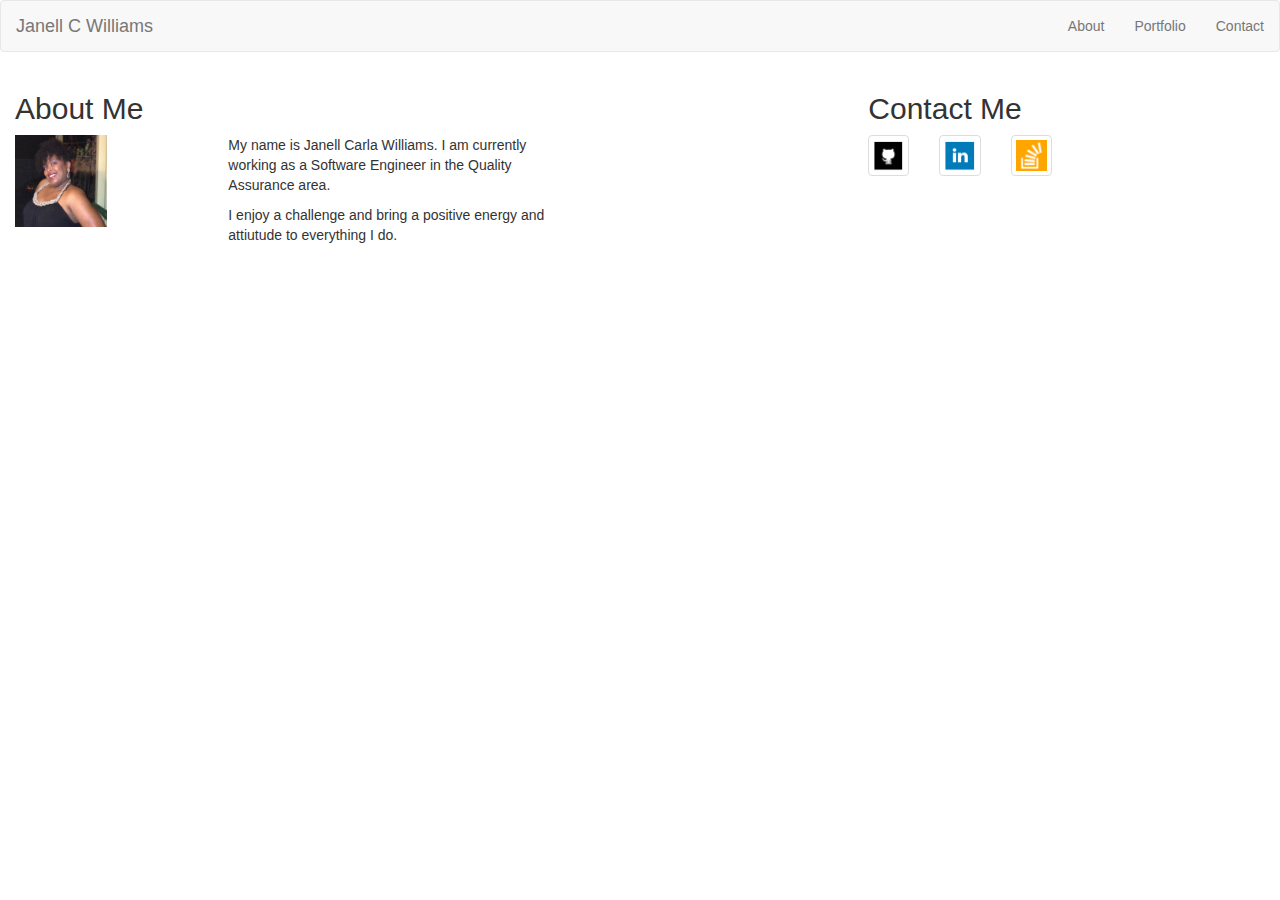
==== index.html @ 97de9d95 "intial commits" ====
<html>

<head>
  <title>Janell Carla Williams</title>
  <!-- Latest compiled and minified CSS -->
  <link rel="stylesheet" href="https://maxcdn.bootstrapcdn.com/bootstrap/3.3.7/css/bootstrap.min.css" integrity="sha384-BVYiiSIFeK1dGmJRAkycuHAHRg32OmUcww7on3RYdg4Va+PmSTsz/K68vbdEjh4u"
    crossorigin="anonymous">
  <meta name="viewport" content="width=device-width, initial-scale=1">
</head>

<body>
  <nav class="navbar navbar-default">
    <div class="container-fluid">
      <!-- Brand and toggle get grouped for better mobile display -->
      <div class="navbar-header">
        <button type="button" class="navbar-toggle collapsed" data-toggle="collapse" data-target="#bs-example-navbar-collapse-1"
          aria-expanded="false">
          <span class="sr-only">Toggle navigation</span>
          <span class="icon-bar"></span>
          <span class="icon-bar"></span>
          <span class="icon-bar"></span>
        </button>
        <a class="navbar-brand" href="#">Janell C Williams</a>
      </div>
      <ul class="nav navbar-nav navbar-right">
        <li>
          <a href="index.html">About</a>
        </li>
        <li>
          <a href="portfolio.html">Portfolio</a>
        </li>
        <li>
          <a href="contact.html">Contact</a>
        </li>
      </ul>
    </div>
    <!-- /.container-fluid -->
  </nav>

  <div class="container-fluid">
    <div class="row">
      <div class="col-sm-8">
        <h2>About Me</h2>
      </div>
      <div class="col-sm-4">
        <h2>Contact Me</h2>
      </div>
    </div>
    <div class="row">
      <div class="col-sm-8">
        <div class="row">
          <div class="col-sm-3">
            <div class="media>
              
                <div class=" media-left ">
              <img id="profilepic " src="assests/images/janell.jpg " alt="Janell C Williams " style="width: 50% " >
          </div>
          </div>
          <div class="col-sm-5 ">
          <!-- <div class="col-sm-4 "> -->
              <p>My name is Janell Carla Williams. I am currently working as a Software Engineer in the Quality Assurance area.</p>
              <p>I enjoy a challenge and bring a positive energy and attiutude to everything I do.</p>   
          </div>
        </div>
</div>

          <div class="col-sm-4 "> 
            <div class="row ">
              <div class="col-xs-2 ">
                  <a href="https://github.com/jcw124 "> 
                    <img src="assests/images/if_github_square_black_107109.png " class="img-fluid img-thumbnail " alt="Gitlab ">
              </div>
             <div class="col-xs-2 ">
                  <a href="https://www.linkedin.com/in/Janell-Carla-Williams/ ">
                      <img src="assests/images/if_linkedin_square_color_107091.png " class="img-fluid img-thumbnail
              " alt="LinkedIn ">
             </div>
              <div class="col-xs-2 "> 
                  <a href="https://stackoverflow.com/users/9314334/jcw124 ">
                <img src="assests/images/if_stackoverflow_273179.png " class="img-fluid img-thumbnail " alt="Stack Overflow ">
              </div>
            </div>
          </div>
    </div>


</body>
</html>
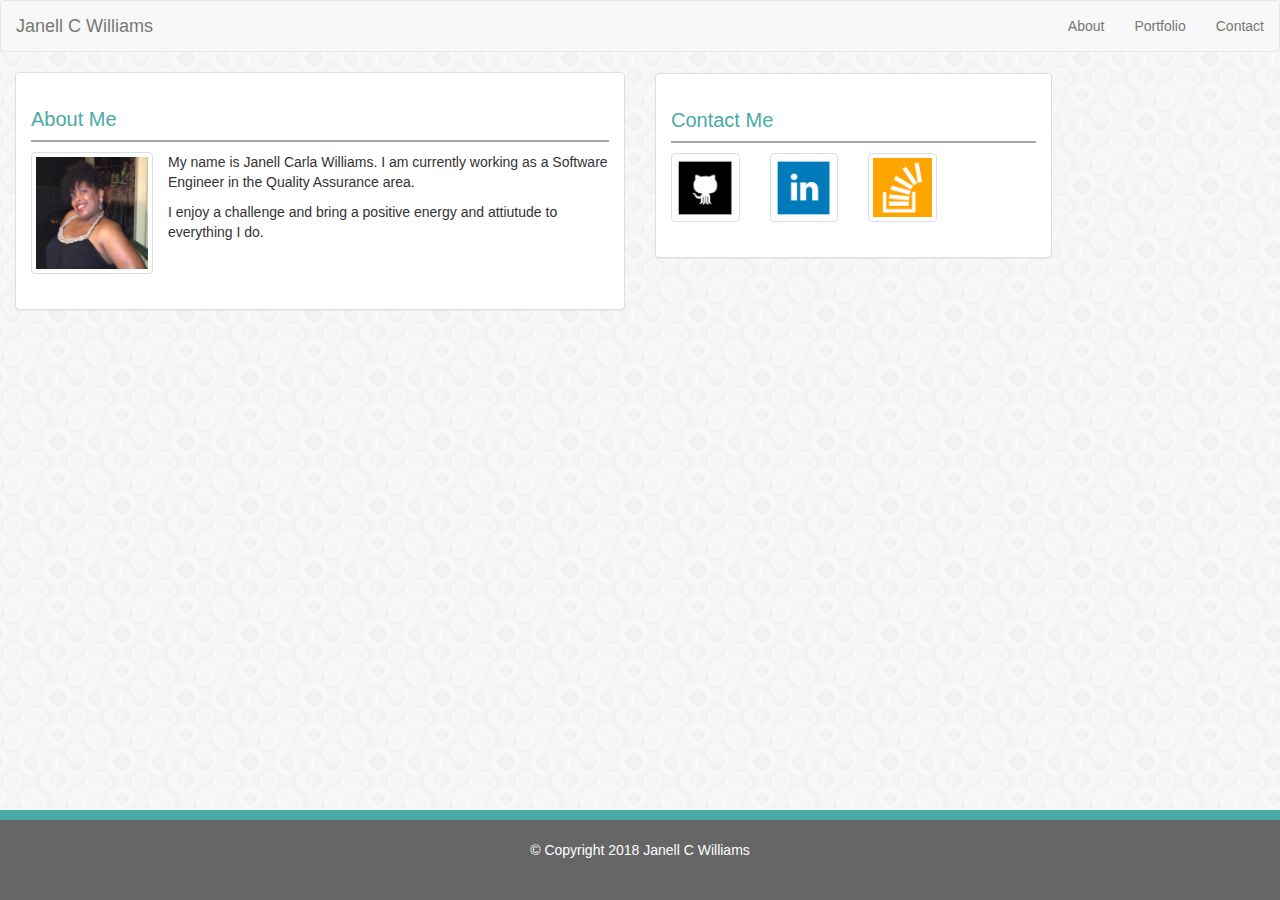
==== commit 9e6f7f21: "more bootstrap updates" ====
--- a/index.html
+++ b/index.html
@@ -5,6 +5,7 @@
   <!-- Latest compiled and minified CSS -->
   <link rel="stylesheet" href="https://maxcdn.bootstrapcdn.com/bootstrap/3.3.7/css/bootstrap.min.css" integrity="sha384-BVYiiSIFeK1dGmJRAkycuHAHRg32OmUcww7on3RYdg4Va+PmSTsz/K68vbdEjh4u"
     crossorigin="anonymous">
+  <link rel="stylesheet" type="text/css" href="assests/css/style.css">
   <meta name="viewport" content="width=device-width, initial-scale=1">
 </head>
 
@@ -12,77 +13,88 @@
   <nav class="navbar navbar-default">
     <div class="container-fluid">
       <!-- Brand and toggle get grouped for better mobile display -->
-      <div class="navbar-header">
-        <button type="button" class="navbar-toggle collapsed" data-toggle="collapse" data-target="#bs-example-navbar-collapse-1"
-          aria-expanded="false">
-          <span class="sr-only">Toggle navigation</span>
-          <span class="icon-bar"></span>
-          <span class="icon-bar"></span>
-          <span class="icon-bar"></span>
-        </button>
-        <a class="navbar-brand" href="#">Janell C Williams</a>
-      </div>
-      <ul class="nav navbar-nav navbar-right">
-        <li>
-          <a href="index.html">About</a>
-        </li>
-        <li>
-          <a href="portfolio.html">Portfolio</a>
-        </li>
-        <li>
-          <a href="contact.html">Contact</a>
-        </li>
-      </ul>
+      <!-- <header> -->
+        <div class="navbar-header">
+          <button type="button" class="navbar-toggle collapsed" data-toggle="collapse" data-target="#bs-example-navbar-collapse-1"
+            aria-expanded="false">
+            <span class="sr-only">Toggle navigation</span>
+            <span class="icon-bar"></span>
+            <span class="icon-bar"></span>
+            <span class="icon-bar"></span>
+          </button>
+          <a class="navbar-brand" href="#" class="name">Janell C Williams</a>
+        </div>
+        <ul class="nav navbar-nav navbar-right">
+          <li>
+            <a href="index.html">About</a>
+          </li>
+          <li>
+            <a href="portfolio.html">Portfolio</a>
+          </li>
+          <li>
+            <a href="contact.html">Contact</a>
+          </li>
+        </ul>
+        <!-- </header> -->
     </div>
-    <!-- /.container-fluid -->
   </nav>
+
 
   <div class="container-fluid">
     <div class="row">
-      <div class="col-sm-8">
-        <h2>About Me</h2>
+      <div class="col-sm-6">
+        <div class="panel panel-default">
+          <div class="panel-body">
+              <h2>About Me</h2>
+            <div class="row">
+              <div class="col-xs-6 col-md-3">
+                 
+                <a href="#" class="thumbnail">
+                  <img src="assests/images/janell.jpg " alt="Janell C Williams">
+                </a>
+              </div>
+              <p>My name is Janell Carla Williams. I am currently working as a Software Engineer in the Quality Assurance area.</p>
+              <p>I enjoy a challenge and bring a positive energy and attiutude to everything I do.</p>
+            </div>
+          </div>
+        </div>
       </div>
-      <div class="col-sm-4">
-        <h2>Contact Me</h2>
+    <div class="col-sm-6">
+    </div>
+  <div class="col-sm-4 ">
+    <div class="panel panel-default">
+      <div class="panel-body">
+          <h2>Contact Me</h2>
+        <div class="row ">
+          <div class="col-xs-3 ">
+            <a href="https://github.com/jcw124 ">
+              <img class="thumbnail " style="width: 100% " src="assests/images/if_github_square_black_107109.png
+                    " class="img-fluid img-thumbnail " alt="Gitlab ">
+          </div>
+          <div class="col-xs-3">
+            <a href="https://www.linkedin.com/in/Janell-Carla-Williams/ ">
+              <img class="thumbnail " style="width: 100% " src="assests/images/if_linkedin_square_color_107091.png
+                    " class="img-fluid img-thumbnail " alt="LinkedIn ">
+          </div>
+          <div class="col-xs-3">
+            <a href="https://stackoverflow.com/users/9314334/jcw124 ">
+              <img class="thumbnail " style="width: 100% " src="assests/images/if_stackoverflow_273179.png " class="img-fluid
+                    img-thumbnail " alt="Stack Overflow ">
+          </div>
+        </div>
       </div>
     </div>
-    <div class="row">
-      <div class="col-sm-8">
-        <div class="row">
-          <div class="col-sm-3">
-            <div class="media>
-              
-                <div class=" media-left ">
-              <img id="profilepic " src="assests/images/janell.jpg " alt="Janell C Williams " style="width: 50% " >
-          </div>
-          </div>
-          <div class="col-sm-5 ">
-          <!-- <div class="col-sm-4 "> -->
-              <p>My name is Janell Carla Williams. I am currently working as a Software Engineer in the Quality Assurance area.</p>
-              <p>I enjoy a challenge and bring a positive energy and attiutude to everything I do.</p>   
-          </div>
-        </div>
-</div>
-
-          <div class="col-sm-4 "> 
-            <div class="row ">
-              <div class="col-xs-2 ">
-                  <a href="https://github.com/jcw124 "> 
-                    <img src="assests/images/if_github_square_black_107109.png " class="img-fluid img-thumbnail " alt="Gitlab ">
-              </div>
-             <div class="col-xs-2 ">
-                  <a href="https://www.linkedin.com/in/Janell-Carla-Williams/ ">
-                      <img src="assests/images/if_linkedin_square_color_107091.png " class="img-fluid img-thumbnail
-              " alt="LinkedIn ">
-             </div>
-              <div class="col-xs-2 "> 
-                  <a href="https://stackoverflow.com/users/9314334/jcw124 ">
-                <img src="assests/images/if_stackoverflow_273179.png " class="img-fluid img-thumbnail " alt="Stack Overflow ">
-              </div>
-            </div>
-          </div>
-    </div>
+  </div>
+  </div>
+  </div>
 
 
+
+
+  <footer>
+    © Copyright 2018 Janell C Williams
+  </footer>
+
 </body>
+
 </html>--- a/assests/css/style.css
+++ b/assests/css/style.css
@@ -0,0 +1,207 @@
+
+/* * {
+    box-sizing: border-box;
+} */
+body {
+    background: url("../images/confectionary.png");
+    background-repeat: repeat;
+    /* min-width: 960px; */
+    font-family: Arial, Helvetica, sans-serif;
+}
+header {
+    height: 67px;
+    background-color: #fff;
+    border-bottom: 2px solid #ccc;
+} 
+footer{
+    position: fixed;
+    left: 0;
+    bottom: 0;
+    width: 100%;
+    height: 10%;
+    background-color:#666666;
+    color: white;
+    text-align: center;
+    border-top-width: 10px;
+    border-top-style: solid;
+    border-top-color: #4aaaa5;
+    padding-top: 15pt;  
+}
+h1{
+    color:#4aaaa5;
+    font-size: 25px;
+    border-bottom: 2px solid#a5a5a5;
+    padding-bottom: 10px;
+}
+   h2{
+       text-align: left;
+       color: #4aaaa5;
+       font-size: 20px;
+       border-bottom: 2px solid #a5a5a5;
+    padding-bottom: 10px;
+   }
+/* content{
+    width: 960px;
+    margin: 0 auto;
+} */
+.name{
+    background-color: #4aaaa5;
+    padding: 20px;
+    float: left;
+    color: white;
+    font-size: 25px;
+}
+ /* #profilepic{
+    height: 250px;
+    width: 250px;
+    float: left;
+    padding: 15px;
+} */
+/* .main{
+    background-color: #ffffff;
+    width: 650px;
+    float: left;
+    padding: 20px;
+    border-color:#dddddd;
+    border-style: solid;
+    border-width: 1pt;
+    margin-top:20px;
+    overflow: auto;
+    } */
+/* .content{
+    width: 960px;
+    margin: 0px auto;
+    color:  #777777;
+    font-family: Arial, Helvetica, sans-serif;
+    } */
+   
+/* p{
+    overflow: auto;
+    } */
+/* .images img{
+    margin-top:30px;
+    width: 60px; 
+    border: none;
+    } */
+/* nav{
+    padding-top: 23px;
+    float: right;
+    } */
+/* ul, li {
+    color: #a5a5a5;
+    display: inline;
+    font-weight: 100;
+    } */
+/* aside{
+    width: 270px;
+    background-color: white;
+    float: right;
+    overflow: auto;
+    display: block;
+    margin-top: 25px;
+    padding: 20px;
+    } */
+/* #aboutme{
+} */
+/* #images img{
+    margin-top:30px;
+    width: 60px; 
+    border: none;
+    } */
+/* form{
+        width: 500px;
+        overflow: auto;
+        position: relative;
+    } */
+/* input[type=submit] {
+        background-color:  #4aaaa5;
+        border: none;
+        color: white;
+        padding: 16px 32px;
+        text-decoration: none;
+        margin: 4px 2px;
+        cursor: pointer;
+    } */
+/* input[type=text] {
+        width: 100%;
+        padding: 12px 20px;
+        margin: 8px 0 20px;
+        box-sizing: border-box;
+        display: inline-block;
+    } */
+    /* p{
+        padding: 20px;
+    } */
+/* input[type=submit] {
+    background-color:  #4aaaa5;
+    border: none;
+    color: white;
+    padding: 16px 32px;
+    text-decoration: none;
+    margin: 4px 2px;
+    cursor: pointer;
+} */
+/* #message {
+    min-height: 150px;
+} */
+/* #hangman {
+    background-image:url("../images/abstract-q-c-250-250-1.jpg");
+    float: left;
+    padding-top:150px;
+        text-align: center;
+        width: 48%;
+        height: 220px;
+        margin-top: 30px;
+        background-position: center;
+        background-size: cover;
+    } */
+/* #rpg {
+    background-image:url("../images/abstract-q-c-250-250-1.jpg");
+    float:right;
+    padding-top:150px;
+    text-align: center;
+    width: 48%;
+    height: 220px;
+    margin-top: 30px;
+    background-position: center;
+    background-size: cover;
+    } */
+/* #trivia {
+    background-image:url("../images/abstract-q-c-250-250-1.jpg");
+    float: left;
+    padding-top:150px;
+    text-align: center;
+    width: 48%;
+    height: 220px;
+    margin-top: 30px;
+    background-position: center;
+    background-size: cover;
+    } */
+/* #rutgers {
+        background-image:url("../images/abstract-q-c-250-250-1.jpg");
+        float: right;
+        padding-top:150px;
+        text-align: center;
+        width: 48%;
+        height: 220px;
+        margin-top: 30px;
+        background-position: center;
+        background-size: cover;
+    } */
+/* #rps{
+    background-image:url("../images/abstract-q-c-250-250-1.jpg");
+    float: left;
+    padding-top:150px;
+    text-align: center;
+    width: 48%;
+    height: 220px;
+    margin-top: 30px;
+    background-position: center;
+    background-size: cover;
+    } */
+h4 {
+    font-size: 20px;
+     color: #fff;
+     background-color: #4aaaa5;
+    padding: 20px 0;
+}   */
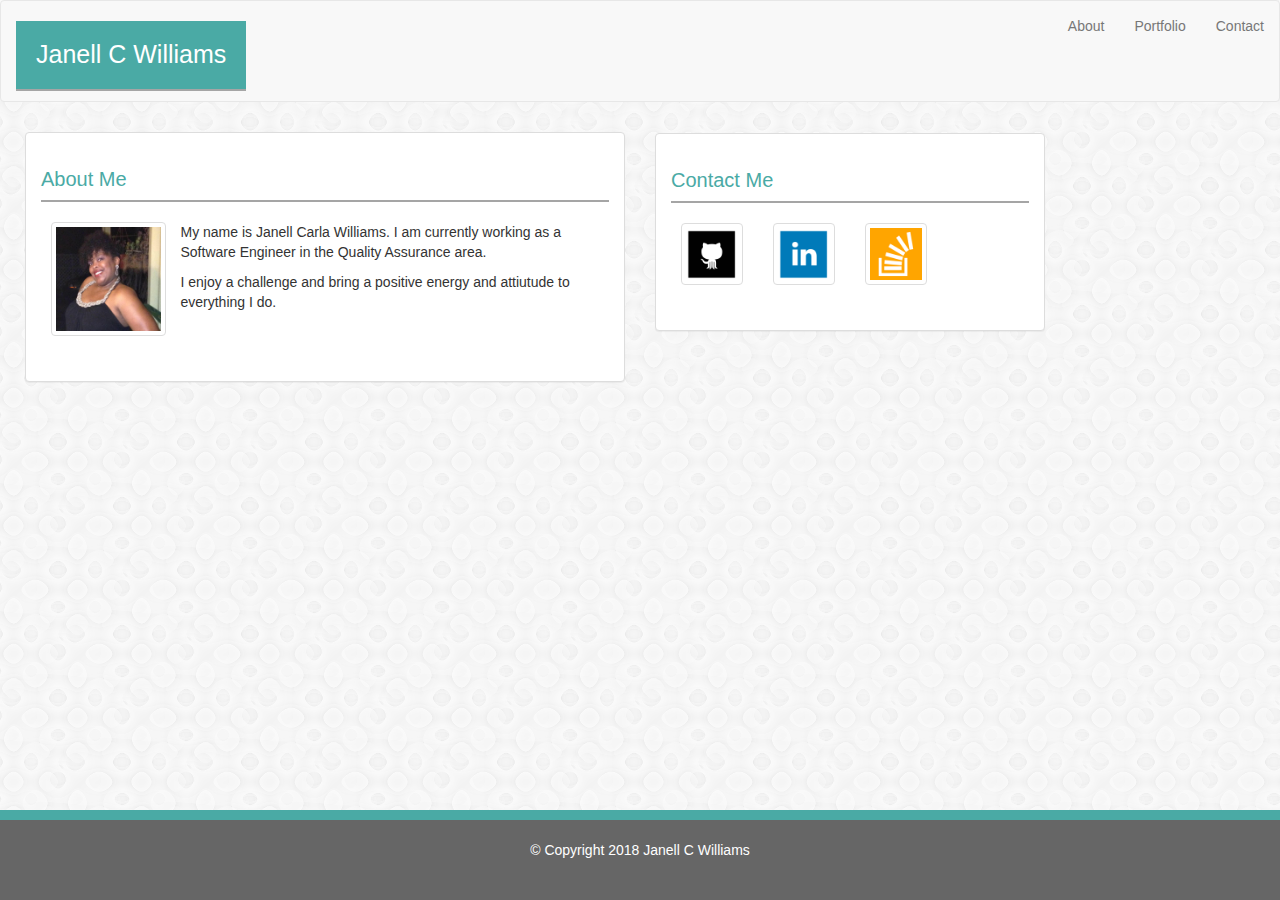
==== commit 40984692: "update contacts" ====
--- a/index.html
+++ b/index.html
@@ -22,7 +22,7 @@
             <span class="icon-bar"></span>
             <span class="icon-bar"></span>
           </button>
-          <a class="navbar-brand" href="#" class="name">Janell C Williams</a>
+          <h1 class="name" class="name">Janell C Williams</h1>
         </div>
         <ul class="nav navbar-nav navbar-right">
           <li>
--- a/assests/css/style.css
+++ b/assests/css/style.css
@@ -108,11 +108,11 @@
     width: 60px; 
     border: none;
     } */
-/* form{
-        width: 500px;
+/* form{ */
+        /* width: 500px;
         overflow: auto;
-        position: relative;
-    } */
+        position: relative; */
+    /* } */
 /* input[type=submit] {
         background-color:  #4aaaa5;
         border: none;
@@ -132,7 +132,7 @@
     /* p{
         padding: 20px;
     } */
-/* input[type=submit] {
+ input[type=submit] {
     background-color:  #4aaaa5;
     border: none;
     color: white;
@@ -140,10 +140,13 @@
     text-decoration: none;
     margin: 4px 2px;
     cursor: pointer;
-} */
-/* #message {
-    min-height: 150px;
-} */
+} 
+.row{
+    padding:10px;
+ }
+.message {
+    min-height: 300px;
+}
 /* #hangman {
     background-image:url("../images/abstract-q-c-250-250-1.jpg");
     float: left;
@@ -204,4 +207,4 @@
      color: #fff;
      background-color: #4aaaa5;
     padding: 20px 0;
-}   */
+} 
